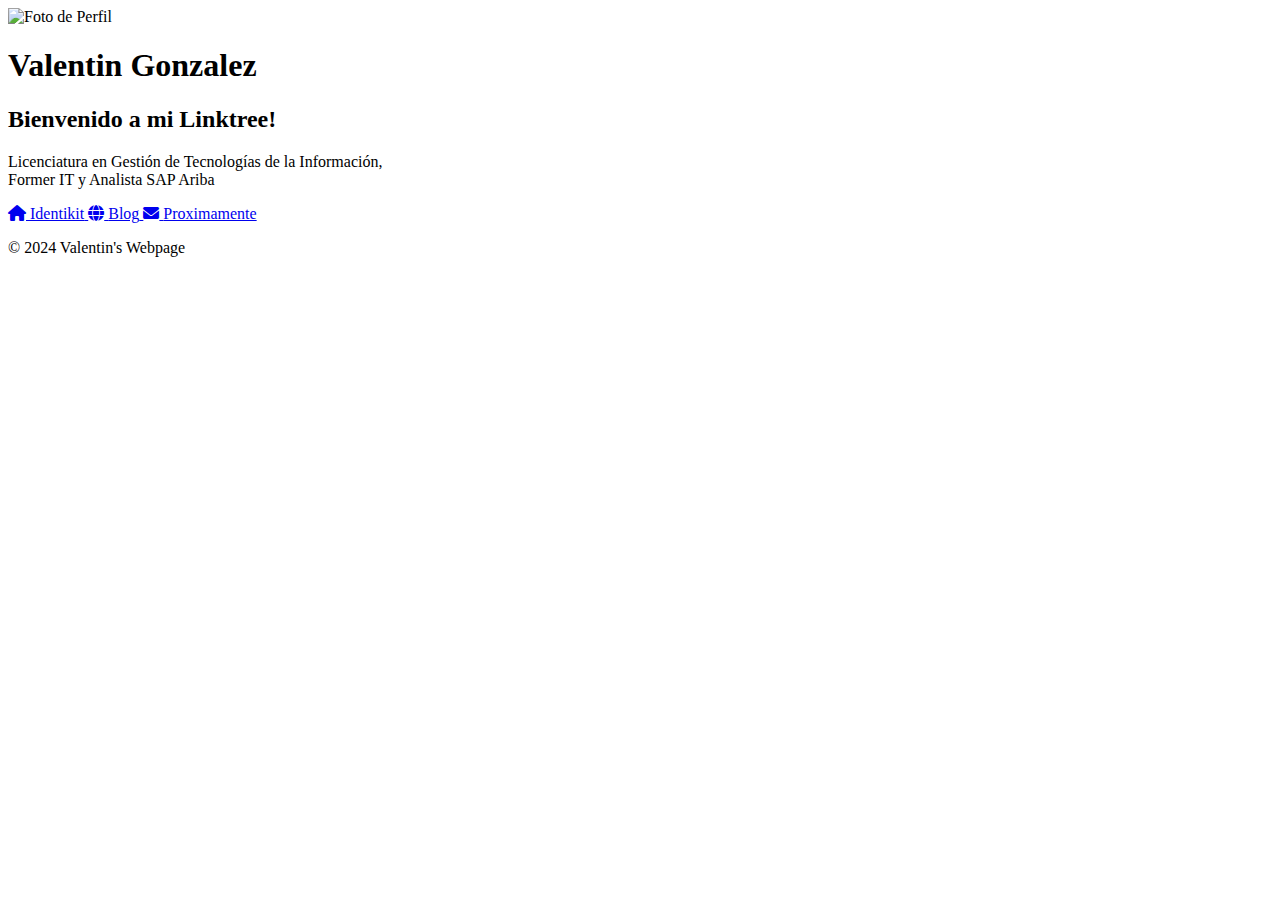
==== index.html @ 228729f1 "Update index.html" ====
<!DOCTYPE html>
<html lang="es">
<head>
    <meta charset="UTF-8">
    <title>Linktree Valentin</title>
    <link rel="stylesheet" href="index.css">
    <meta name="viewport" content="width=device-width, initial-scale=1.0">
    <!-- Incluir Font Awesome -->
    <link rel="stylesheet" href="https://cdnjs.cloudflare.com/ajax/libs/font-awesome/6.0.0-beta3/css/all.min.css">
</head>
<body>
    <div class="container">
        <!-- Foto de perfil -->
        <img src="Images_Index/Perfil.jpeg" alt="Foto de Perfil" class="profile-pic">

        <!-- Título y subtítulo -->
        <h1>Valentin Gonzalez</h1>
        <h2>Bienvenido a mi Linktree!</h2>
        <p>
            Licenciatura en Gestión de Tecnologías de la Información,<br>
            Former IT y Analista SAP Ariba
        </p>

        <!-- Lista de enlaces -->
        <div class="links">
            <a href="IDENTIKIT/Identikit.html" class="link-button">
                <i class="fas fa-home"></i> <span>Identikit</span>
            </a>
            <a href="BLOG/Blog.html" class="link-button">
                <i class="fas fa-globe"></i> <span>Blog</span>
            </a>
            <a href="https://valentinlgonzalez.github.io/ProyectoFinalDisenio/" class="link-button">
                <i class="fas fa-envelope"></i> <span>Proximamente</span>
            </a>
        </div>
        
    </div>

    <footer>
        <p>&copy; 2024 Valentin's Webpage</p>
    </footer>
</body>
</html>
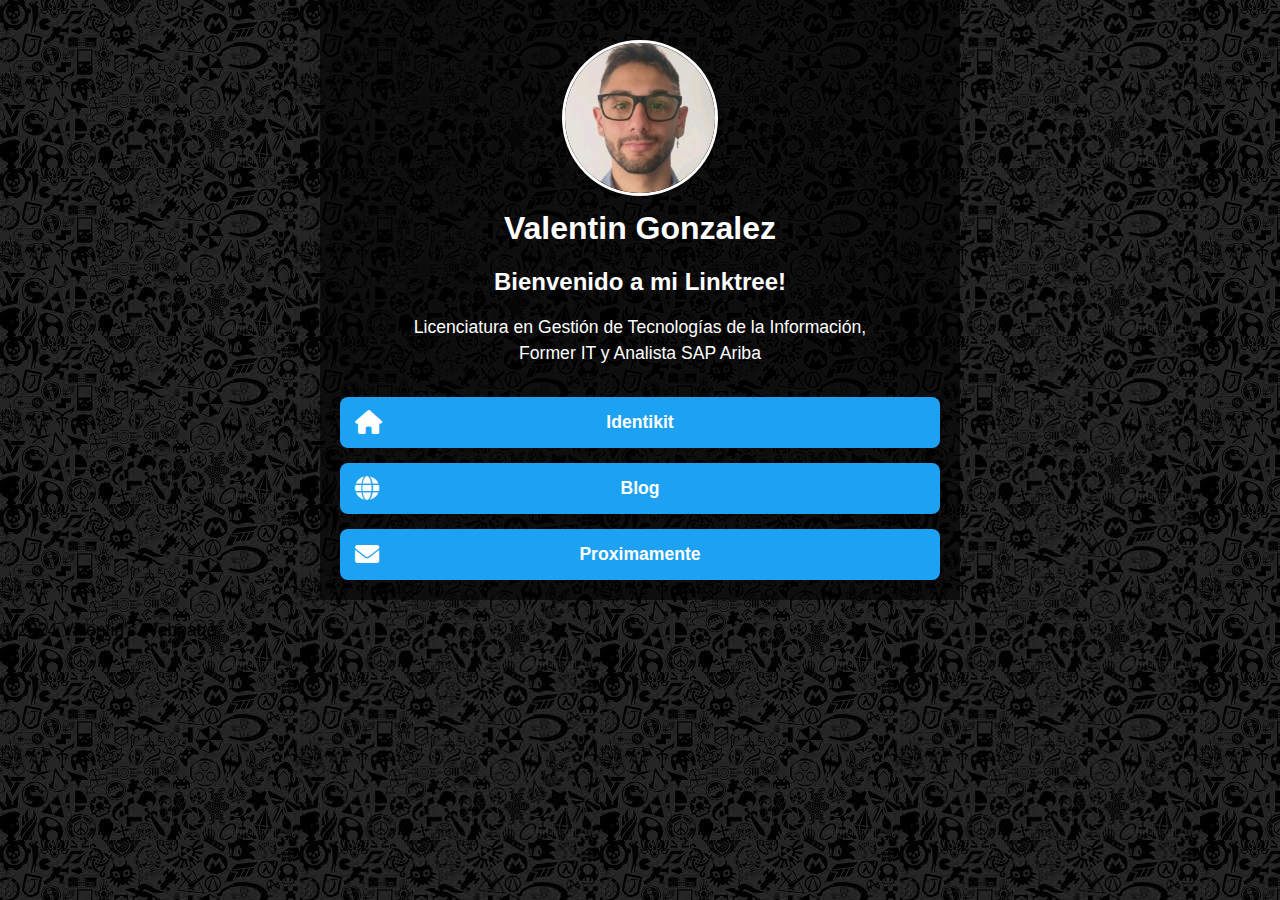
==== commit 0d959c73: "ExamenFinal" ====
--- a/index.html
+++ b/index.html
@@ -1,43 +1,43 @@
-<!DOCTYPE html>
-<html lang="es">
-<head>
-    <meta charset="UTF-8">
-    <title>Linktree Valentin</title>
-    <link rel="stylesheet" href="index.css">
-    <meta name="viewport" content="width=device-width, initial-scale=1.0">
-    <!-- Incluir Font Awesome -->
-    <link rel="stylesheet" href="https://cdnjs.cloudflare.com/ajax/libs/font-awesome/6.0.0-beta3/css/all.min.css">
-</head>
-<body>
-    <div class="container">
-        <!-- Foto de perfil -->
-        <img src="Images_Index/Perfil.jpeg" alt="Foto de Perfil" class="profile-pic">
-
-        <!-- Título y subtítulo -->
-        <h1>Valentin Gonzalez</h1>
-        <h2>Bienvenido a mi Linktree!</h2>
-        <p>
-            Licenciatura en Gestión de Tecnologías de la Información,<br>
-            Former IT y Analista SAP Ariba
-        </p>
-
-        <!-- Lista de enlaces -->
-        <div class="links">
-            <a href="IDENTIKIT/Identikit.html" class="link-button">
-                <i class="fas fa-home"></i> <span>Identikit</span>
-            </a>
-            <a href="BLOG/Blog.html" class="link-button">
-                <i class="fas fa-globe"></i> <span>Blog</span>
-            </a>
-            <a href="https://valentinlgonzalez.github.io/ProyectoFinalDisenio/" class="link-button">
-                <i class="fas fa-envelope"></i> <span>Proximamente</span>
-            </a>
-        </div>
-        
-    </div>
-
-    <footer>
-        <p>&copy; 2024 Valentin's Webpage</p>
-    </footer>
-</body>
-</html>
+<!DOCTYPE html>
+<html lang="es">
+<head>
+    <meta charset="UTF-8">
+    <title>Linktree Valentin</title>
+    <link rel="stylesheet" href="index.css">
+    <meta name="viewport" content="width=device-width, initial-scale=1.0">
+    <!-- Incluir Font Awesome -->
+    <link rel="stylesheet" href="https://cdnjs.cloudflare.com/ajax/libs/font-awesome/6.0.0-beta3/css/all.min.css">
+</head>
+<body>
+    <div class="container">
+        <!-- Foto de perfil -->
+        <img src="Images_Index/Perfil.jpeg" alt="Foto de Perfil" class="profile-pic">
+
+        <!-- Título y subtítulo -->
+        <h1>Valentin Gonzalez</h1>
+        <h2>Bienvenido a mi Linktree!</h2>
+        <p>
+            Licenciatura en Gestión de Tecnologías de la Información,<br>
+            Former IT y Analista SAP Ariba
+        </p>
+
+        <!-- Lista de enlaces -->
+        <div class="links">
+            <a href="IDENTIKIT/Identikit.html" class="link-button">
+                <i class="fas fa-home"></i> <span>Identikit</span>
+            </a>
+            <a href="BLOG/Blog.html" class="link-button">
+                <i class="fas fa-globe"></i> <span>Blog</span>
+            </a>
+            <a href="https://valentinlgonzalez.github.io/ProyectoFinalDisenio/" class="link-button">
+                <i class="fas fa-envelope"></i> <span>Proximamente</span>
+            </a>
+        </div>
+        
+    </div>
+
+    <footer>
+        <p>&copy; 2024 Valentin's Webpage</p>
+    </footer>
+</body>
+</html>
--- a/index.css
+++ b/index.css
@@ -0,0 +1,91 @@
+/* Estilos generales */
+body {
+    margin: 0;
+    padding: 0;
+    background-image: url(Images_Index/Background_Linktree.jpeg);
+    font-family: Arial, sans-serif;
+}
+
+/* Contenedor principal */
+.container {
+    max-width: 600px;
+    margin: 0 auto;
+    text-align: center;
+    padding: 20px;
+    background-color: rgba(0, 0, 0, 0.6); /* Fondo semitransparente */
+    color: #ffffff;
+}
+
+/* Foto de perfil */
+.profile-pic {
+    width: 150px;
+    height: 150px;
+    border-radius: 50%;
+    object-fit: cover;
+    margin-top: 20px;
+    border: 3px solid #ffffff;
+}
+
+/* Título y subtítulo */
+h1 {
+    font-size: 2rem;
+    margin-top: 10px;
+    font-weight: bold;
+}
+
+h2 {
+    font-size: 1.5rem;
+    font-weight: bold;
+    margin-bottom: 10px;
+}
+
+p {
+    font-size: 1.1rem;
+    margin-bottom: 30px;
+    line-height: 1.5;
+}
+
+/* Enlaces */
+.links {
+    display: flex;
+    flex-direction: column;
+    gap: 15px;
+}
+
+.link-button {
+    display: flex;
+    align-items: center; /* Alinea verticalmente los íconos y el texto */
+    padding: 15px;
+    background-color: #1DA1F2;
+    color: #ffffff;
+    text-decoration: none;
+    border-radius: 8px;
+    font-size: 1.1rem;
+    font-weight: bold;
+    position: relative; /* Necesario para posicionar el texto en el centro */
+    transition: background-color 0.3s ease;
+}
+
+/* Texto centrado */
+.link-button span {
+    margin: 0 auto; /* Hace que el texto quede centrado */
+}
+
+/* Íconos */
+.link-button i {
+    position: absolute;
+    left: 15px; /* Posiciona el ícono a la izquierda del botón */
+    font-size: 1.5rem;
+    transition: transform 0.3s ease;
+    margin-right: 15px; /* Espacio entre el ícono y el texto */
+}
+
+/* Efecto hover en los botones */
+.link-button:hover {
+    background-color: #0B7ABF;
+}
+
+/* Efecto hover en los íconos */
+.link-button:hover i {
+    transform: scale(1.3);
+}
